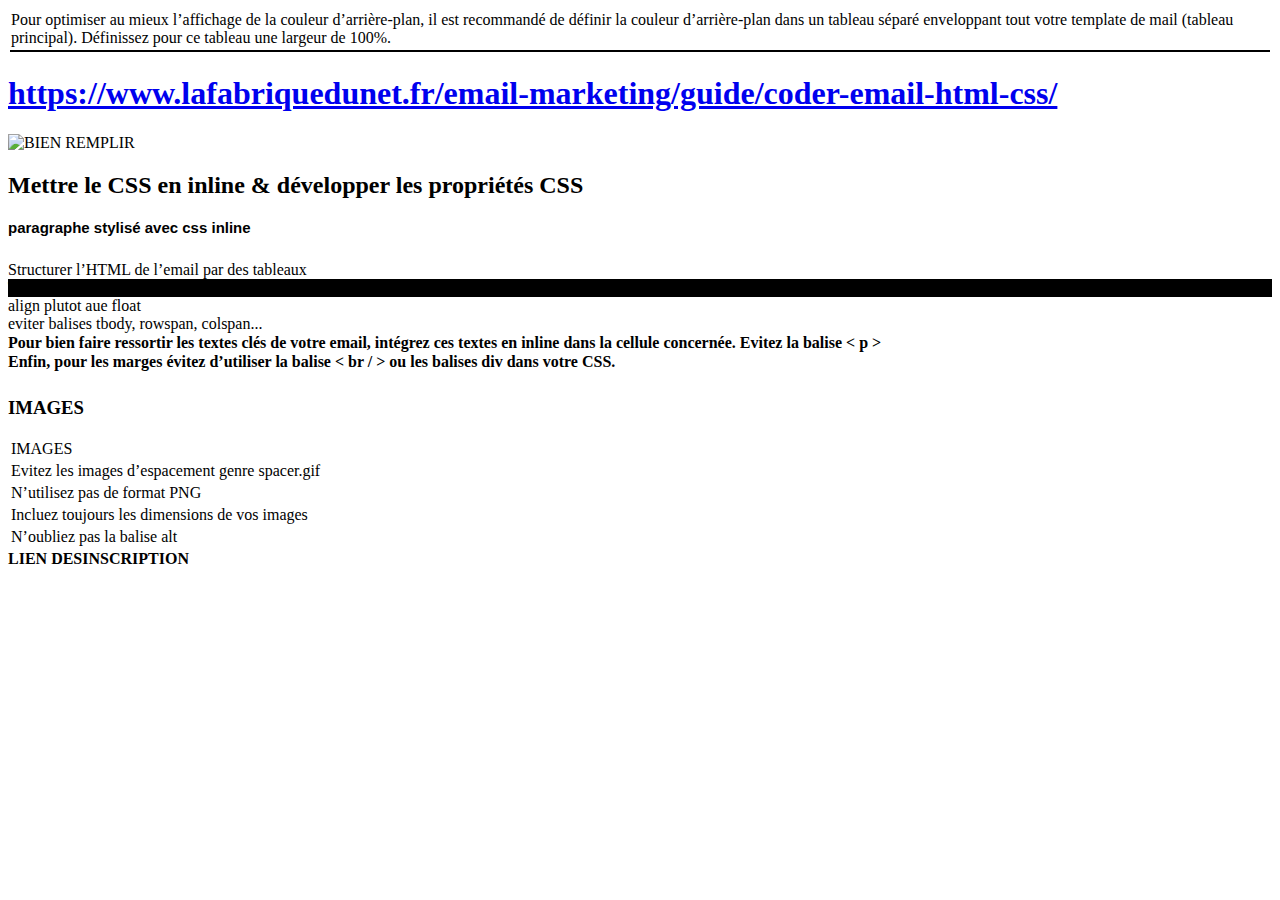
==== _emailing_master.html @ 24880ec1 "emailing master ideas" ====
<!DOCTYPE html>
<html>
<head>
  <title></title>
  <meta charset="utf-8">
  <meta name="viewport" content="width=device-width, initial-scale=1">
</head>

<script>

</script>

<style>

/*Vous devez développer vos propriétés CSS. Définissez toutes vos valeurs, ne comptez pas sur les valeurs par défaut. */
p { font:bold 1em/1.2em georgia,times,serif; }
p { font-weight: bold;     font-size: 1em; line-height: 1.2em;    font-family: georgia,times,serif; }
p { margin: 0 0 1.6em 0; }

/*évitez les shorthands hexadécimaux :
color:#f60; instead of color:#ff6600
*/

/*Bloquez les paddings d’Outlook.com */
img {display:block;}

/*Intégrez des fallback colors pour vos images de fond */

</style>

<body>
	<table>
		<tr>
			<td>Pour optimiser au mieux l’affichage de la couleur d’arrière-plan, il est recommandé de définir la couleur d’arrière-plan dans un tableau séparé enveloppant tout votre template de mail (tableau principal). Définissez pour ce tableau une largeur de 100%.</td>
		</tr>
		<tr>
			<td bgcolor=”#000000”>
				
			</td>
		</tr>
	</table>

	<h1><a href="https://www.lafabriquedunet.fr/email-marketing/guide/coder-email-html-css/">https://www.lafabriquedunet.fr/email-marketing/guide/coder-email-html-css/</a></h1>

	<img src="" alt="BIEN REMPLIR">
	<h2>Mettre le CSS en inline & développer les propriétés CSS</h2>
	<p style="font-size: 15px; font-weight: bold; font-family: arial, times, serif">paragraphe stylisé avec css inline</p>
	
	<table cellspacing="0" cellpadding="0" border="0" width="100%">
		<tr>
			<td>Structurer l’HTML de l’email par des tableaux</td>
		</tr>
		<tr>
			<td bgcolor=”#000000”>TEXTE</td>
		</tr>
		<tr>
			<td align=”right”>align plutot aue float</td>
		</tr>
		<tr>
			<td>eviter balises tbody, rowspan, colspan...</td>
		</tr>
		<tr>
			<td width="200" style="font-weight:bold; font-size:1em; line-height:1.2em; font-family:georgia,'times',serif;">Pour bien faire ressortir les textes clés de votre email, intégrez ces textes en inline dans la cellule concernée. Evitez la balise < p ></td>
		</tr>
	</table>

	<p>Enfin, pour les marges évitez d’utiliser la balise < br / > ou les balises div dans votre CSS.</p>

	<h3>IMAGES</h3>
	<table>
		<tr>
			<td>IMAGES</td>
		</tr>
		<tr>
			<td>Evitez les images d’espacement genre spacer.gif</td>
		</tr>
		<tr>
			<td>N’utilisez pas de format PNG</td>
		</tr>
		<tr>
			<td>Incluez toujours les dimensions de vos images</td>
		</tr>
		<tr>
			<td>N’oubliez pas la balise alt</td>
		</tr>
	</table>
	


	<p>LIEN DESINSCRIPTION</p>
</body>

</html>
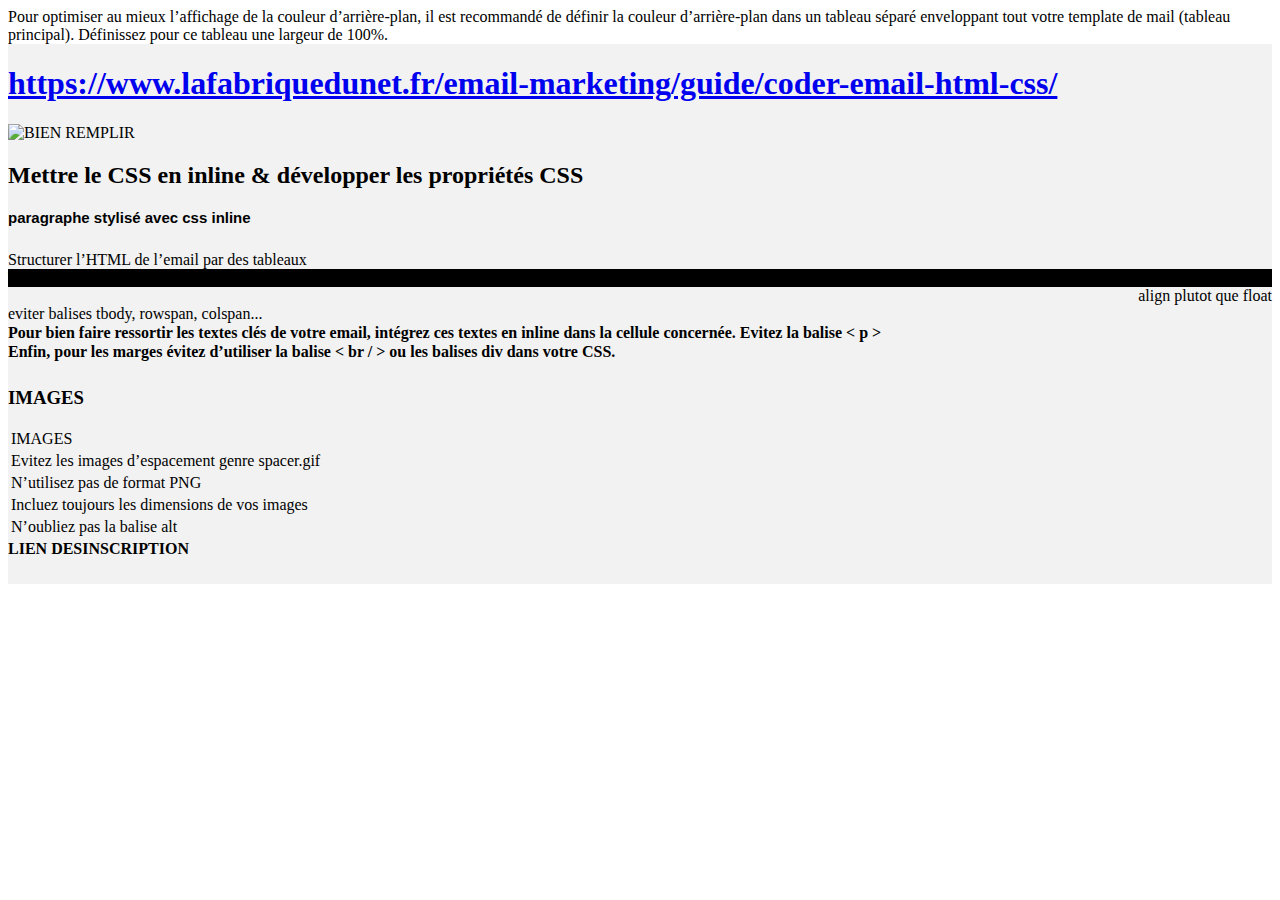
==== commit 5e343b5a: "emailing master ideas" ====
--- a/_emailing_master.html
+++ b/_emailing_master.html
@@ -5,10 +5,6 @@
   <meta charset="utf-8">
   <meta name="viewport" content="width=device-width, initial-scale=1">
 </head>
-
-<script>
-
-</script>
 
 <style>
 
@@ -29,65 +25,65 @@
 </style>
 
 <body>
-	<table>
+	<table cellspacing="0" cellpadding="0" border="0" width="100%">
 		<tr>
 			<td>Pour optimiser au mieux l’affichage de la couleur d’arrière-plan, il est recommandé de définir la couleur d’arrière-plan dans un tableau séparé enveloppant tout votre template de mail (tableau principal). Définissez pour ce tableau une largeur de 100%.</td>
 		</tr>
 		<tr>
-			<td bgcolor=”#000000”>
+			<td bgcolor="#f2f2f2">
+				<h1><a href="https://www.lafabriquedunet.fr/email-marketing/guide/coder-email-html-css/">https://www.lafabriquedunet.fr/email-marketing/guide/coder-email-html-css/</a></h1>
+
+				<img src="img/image.jpg" alt="BIEN REMPLIR">
+				<h2>Mettre le CSS en inline & développer les propriétés CSS</h2>
+				<p style="font-size: 15px; font-weight: bold; font-family: arial, times, serif">paragraphe stylisé avec css inline</p>
 				
+				<table cellspacing="0" cellpadding="0" border="0" width="100%">
+					<tr>
+						<td>Structurer l’HTML de l’email par des tableaux</td>
+					</tr>
+					<tr>
+						<td bgcolor="#000000">TEXTE</td>
+					</tr>
+					<tr>
+						<td align="right">align plutot que float</td>
+					</tr>
+					<tr>
+						<td>eviter balises tbody, rowspan, colspan...</td>
+					</tr>
+					<tr>
+						<td width="200" style="font-weight:bold; font-size:1em; line-height:1.2em; font-family:georgia,'times',serif;">Pour bien faire ressortir les textes clés de votre email, intégrez ces textes en inline dans la cellule concernée. Evitez la balise < p ></td>
+					</tr>
+				</table>
+
+				<p>Enfin, pour les marges évitez d’utiliser la balise < br / > ou les balises div dans votre CSS.</p>
+
+				<h3>IMAGES</h3>
+				<table>
+					<tr>
+						<td>IMAGES</td>
+					</tr>
+					<tr>
+						<td>Evitez les images d’espacement genre spacer.gif</td>
+					</tr>
+					<tr>
+						<td>N’utilisez pas de format PNG</td>
+					</tr>
+					<tr>
+						<td>Incluez toujours les dimensions de vos images</td>
+					</tr>
+					<tr>
+						<td>N’oubliez pas la balise alt</td>
+					</tr>
+				</table>
+				
+
+
+				<p>LIEN DESINSCRIPTION</p>
 			</td>
 		</tr>
 	</table>
 
-	<h1><a href="https://www.lafabriquedunet.fr/email-marketing/guide/coder-email-html-css/">https://www.lafabriquedunet.fr/email-marketing/guide/coder-email-html-css/</a></h1>
 
-	<img src="" alt="BIEN REMPLIR">
-	<h2>Mettre le CSS en inline & développer les propriétés CSS</h2>
-	<p style="font-size: 15px; font-weight: bold; font-family: arial, times, serif">paragraphe stylisé avec css inline</p>
-	
-	<table cellspacing="0" cellpadding="0" border="0" width="100%">
-		<tr>
-			<td>Structurer l’HTML de l’email par des tableaux</td>
-		</tr>
-		<tr>
-			<td bgcolor=”#000000”>TEXTE</td>
-		</tr>
-		<tr>
-			<td align=”right”>align plutot aue float</td>
-		</tr>
-		<tr>
-			<td>eviter balises tbody, rowspan, colspan...</td>
-		</tr>
-		<tr>
-			<td width="200" style="font-weight:bold; font-size:1em; line-height:1.2em; font-family:georgia,'times',serif;">Pour bien faire ressortir les textes clés de votre email, intégrez ces textes en inline dans la cellule concernée. Evitez la balise < p ></td>
-		</tr>
-	</table>
-
-	<p>Enfin, pour les marges évitez d’utiliser la balise < br / > ou les balises div dans votre CSS.</p>
-
-	<h3>IMAGES</h3>
-	<table>
-		<tr>
-			<td>IMAGES</td>
-		</tr>
-		<tr>
-			<td>Evitez les images d’espacement genre spacer.gif</td>
-		</tr>
-		<tr>
-			<td>N’utilisez pas de format PNG</td>
-		</tr>
-		<tr>
-			<td>Incluez toujours les dimensions de vos images</td>
-		</tr>
-		<tr>
-			<td>N’oubliez pas la balise alt</td>
-		</tr>
-	</table>
-	
-
-
-	<p>LIEN DESINSCRIPTION</p>
 </body>
 
 </html>
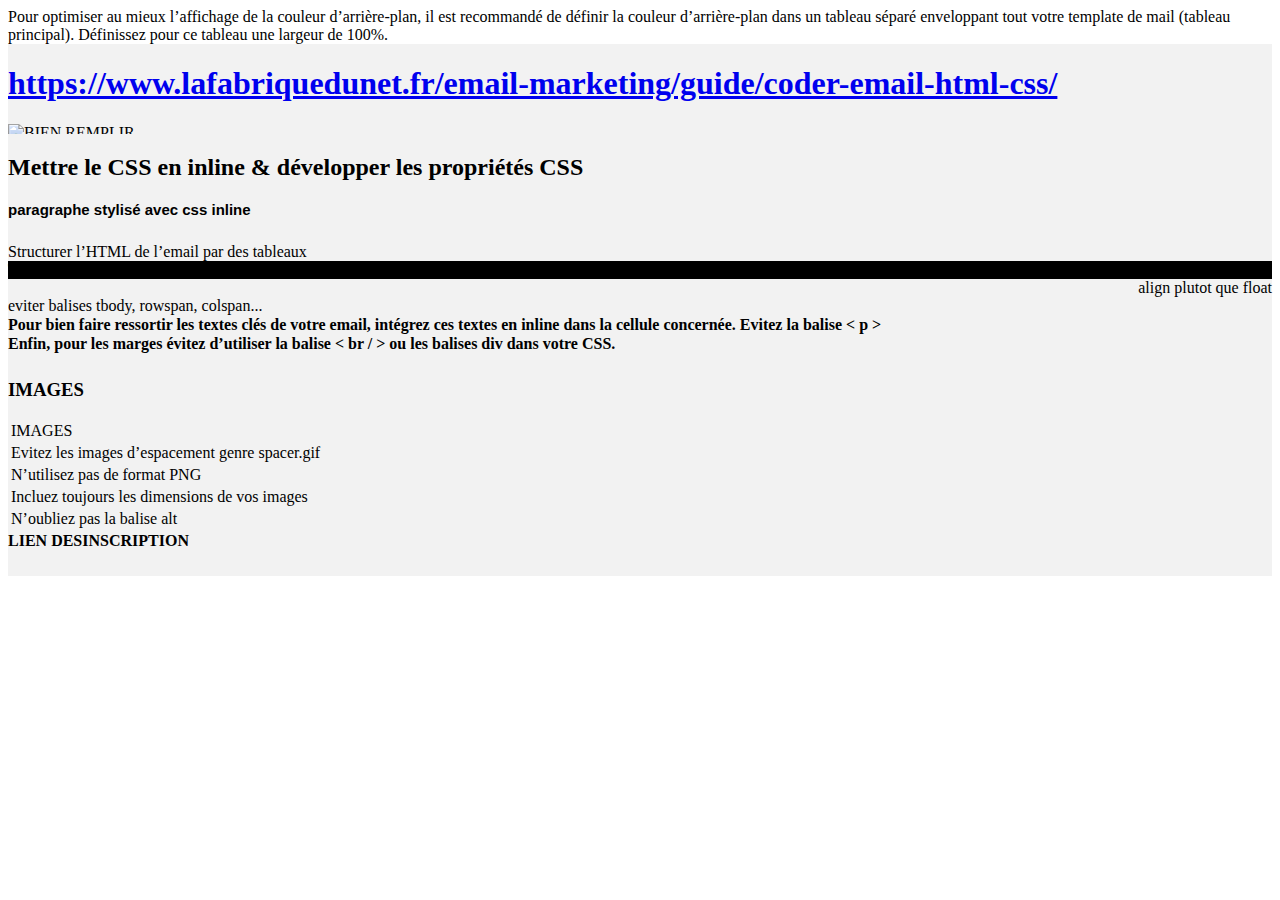
==== commit c1027a00: "update wip tri dossiers" ====
--- a/_emailing_master.html
+++ b/_emailing_master.html
@@ -33,7 +33,7 @@
 			<td bgcolor="#f2f2f2">
 				<h1><a href="https://www.lafabriquedunet.fr/email-marketing/guide/coder-email-html-css/">https://www.lafabriquedunet.fr/email-marketing/guide/coder-email-html-css/</a></h1>
 
-				<img src="img/image.jpg" alt="BIEN REMPLIR">
+				<img src="img/image.jpg" width="200" height="10" alt="BIEN REMPLIR">
 				<h2>Mettre le CSS en inline & développer les propriétés CSS</h2>
 				<p style="font-size: 15px; font-weight: bold; font-family: arial, times, serif">paragraphe stylisé avec css inline</p>
 				
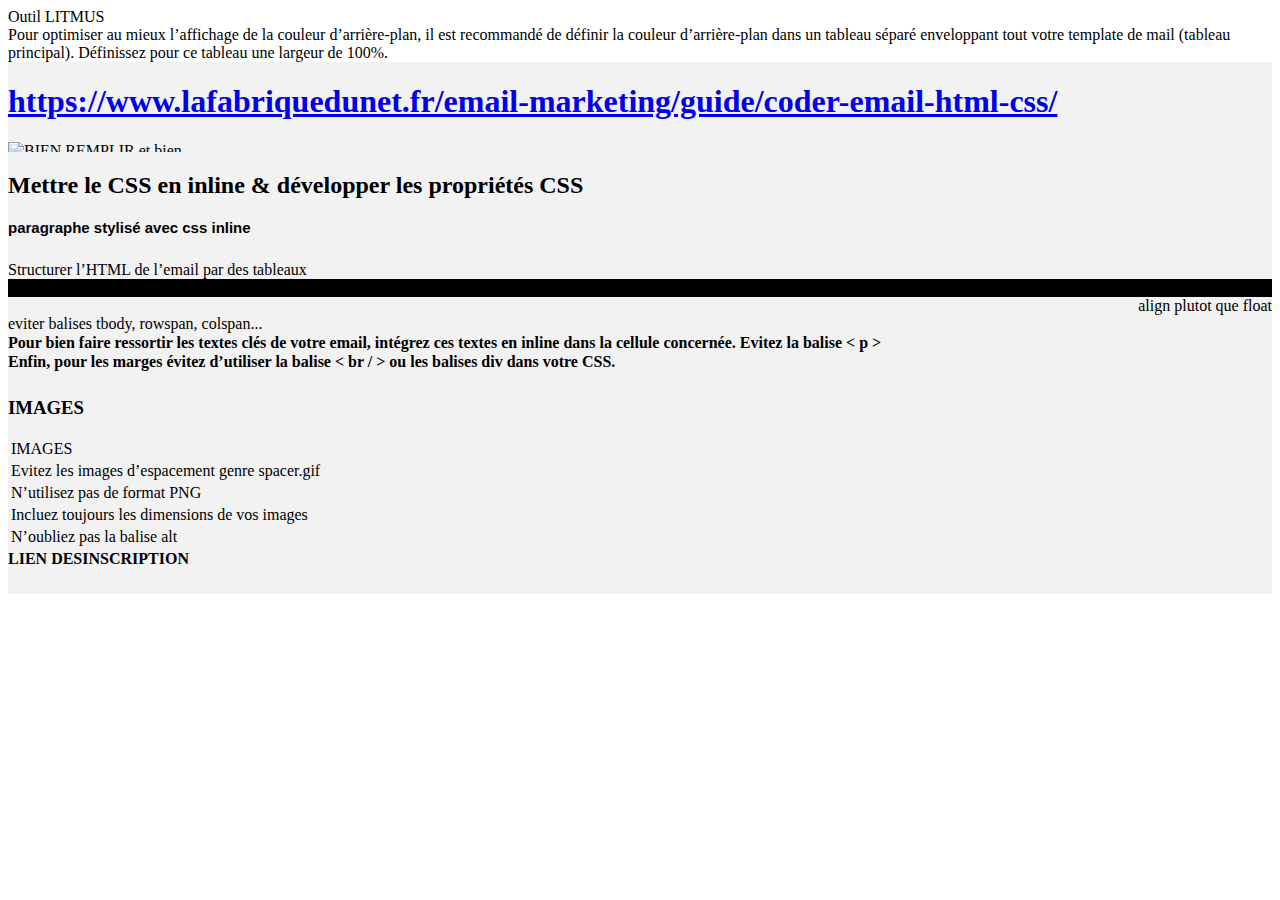
==== commit 813ba928: "emailing add info img width and height PX" ====
--- a/_emailing_master.html
+++ b/_emailing_master.html
@@ -27,13 +27,16 @@
 <body>
 	<table cellspacing="0" cellpadding="0" border="0" width="100%">
 		<tr>
+			<td>Outil LITMUS</td>
+		</tr>
+		<tr>
 			<td>Pour optimiser au mieux l’affichage de la couleur d’arrière-plan, il est recommandé de définir la couleur d’arrière-plan dans un tableau séparé enveloppant tout votre template de mail (tableau principal). Définissez pour ce tableau une largeur de 100%.</td>
 		</tr>
 		<tr>
 			<td bgcolor="#f2f2f2">
 				<h1><a href="https://www.lafabriquedunet.fr/email-marketing/guide/coder-email-html-css/">https://www.lafabriquedunet.fr/email-marketing/guide/coder-email-html-css/</a></h1>
 
-				<img src="img/image.jpg" width="200" height="10" alt="BIEN REMPLIR">
+				<img src="img/image.jpg" width="200px" height="10px" alt="BIEN REMPLIR et bien mettre px pour with and height !!">
 				<h2>Mettre le CSS en inline & développer les propriétés CSS</h2>
 				<p style="font-size: 15px; font-weight: bold; font-family: arial, times, serif">paragraphe stylisé avec css inline</p>
 				
@@ -51,7 +54,7 @@
 						<td>eviter balises tbody, rowspan, colspan...</td>
 					</tr>
 					<tr>
-						<td width="200" style="font-weight:bold; font-size:1em; line-height:1.2em; font-family:georgia,'times',serif;">Pour bien faire ressortir les textes clés de votre email, intégrez ces textes en inline dans la cellule concernée. Evitez la balise < p ></td>
+						<td width="200px" style="font-weight:bold; font-size:1em; line-height:1.2em; font-family:georgia,'times',serif;">Pour bien faire ressortir les textes clés de votre email, intégrez ces textes en inline dans la cellule concernée. Evitez la balise < p ></td>
 					</tr>
 				</table>
 
